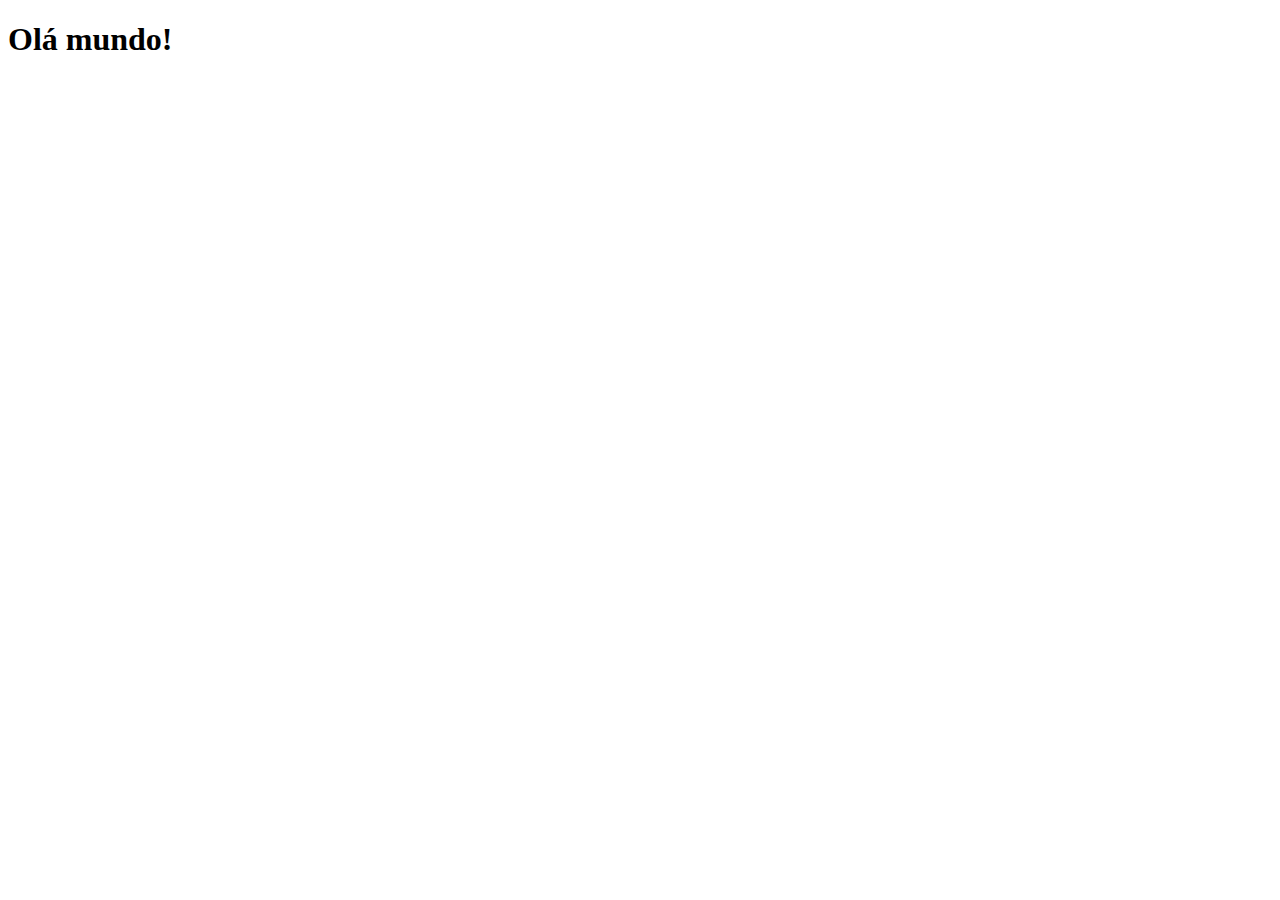
==== index.html @ 57ca1bfc "Add files via upload" ====
<!DOCTYPE html>
<html lang="en">
<head>
    <meta charset="UTF-8">
    <meta http-equiv="X-UA-Compatible" content="IE=edge">
    <meta name="viewport" content="width=device-width, initial-scale=1.0">
    <link rel="stylesheet" href="style.css">
    <title>Document</title>
</head>
<body>
    <h1>Olá mundo!</h1>
    
</body>
</html>
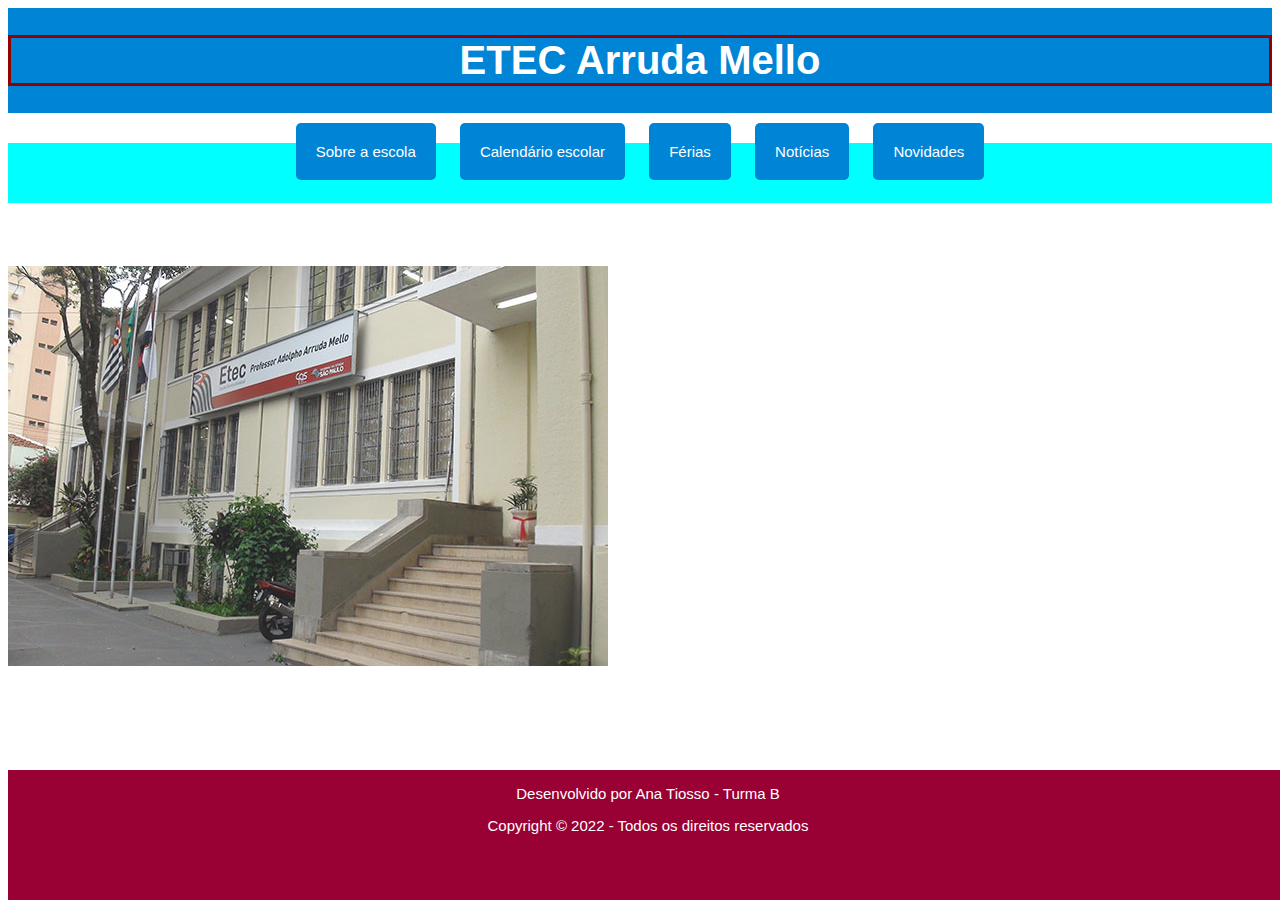
==== commit 2d6df0e9: "Add files via upload" ====
--- a/index.html
+++ b/index.html
@@ -1,14 +1,32 @@
 <!DOCTYPE html>
-<html lang="en">
+<html lang="pt-BR">
 <head>
     <meta charset="UTF-8">
-    <meta http-equiv="X-UA-Compatible" content="IE=edge">
-    <meta name="viewport" content="width=device-width, initial-scale=1.0">
     <link rel="stylesheet" href="style.css">
-    <title>Document</title>
+    <title>ETEC</title>
 </head>
 <body>
-    <h1>Olá mundo!</h1>
+    <header>
+        <h1>ETEC Arruda Mello</h1>
+    </header>
+    <nav class="menu">
+        <ul>
+        <li><a href="https://www.etecarrudamello.com/">Sobre a escola</a></li>
+        <li><a href="https://www.etecarrudamello.com/_files/ugd/f7ea66_f4cc944accfd429ca77730ffbab34e11.pdf">Calendário escolar</a></li>
+        <li><a href="#">Férias</a></li>
+        <li><a href="#">Notícias</a></li>
+        <li><a href="#">Novidades</a></li>
+        </ul>
+    </nav>
     
+    <div class="div-cont"> 
+    </div>
+    <main>
+        <img src="etecs.png">
+    </main>
+    <footer>
+        <p>Desenvolvido por Ana Tiosso - Turma B</p>
+        <p>Copyright © 2022 - Todos os direitos reservados</p>
+    </footer>
 </body>
 </html>--- a/style.css
+++ b/style.css
@@ -0,0 +1,97 @@
+*{
+    font-family:'Gill Sans', 'Gill Sans MT', Calibri, 'Trebuchet MS', sans-serif;
+    font-size:15px;
+    /* background-color: rgb(255, 255, 255); */
+}
+
+main img{
+    opacity: 89%;
+ 
+
+}
+.div-cont{
+    width: 70%;
+    margin-top: 5%;
+    margin-left: 15%;
+    margin-bottom: 5%;
+}
+
+header{
+    width: 100%;
+    height: 100px;
+    padding: 0;
+    display: table;
+    background-color: rgb(0, 132, 214);
+}
+
+header h1{
+    font-size: 40px;
+    text-align: center;
+    border: rgb(0, 132, 214);
+    border-width: medium;
+    border-style: solid;
+    border-color: rgb(146, 0, 0);
+    color: #FFF;
+    font-family:Arial, Helvetica, sans-serif;
+}
+.menu{
+    text-align: center;
+    margin-top: 30px;
+    background-color: aqua;
+    height: 60px;
+    
+}
+
+.menu ul{
+    margin: 0;
+    padding:0;
+}
+
+.menu li {
+    list-style: none; 
+    margin: 10px;
+    display: inline;
+    justify-content: center;
+    align-items: center;
+}
+
+.menu li a {
+    padding: 20px; 
+    margin:0;
+    border: 0px solid #f00; 
+    background: rgb(0, 132, 214);
+    text-decoration: none;
+    color:#FFF;
+    border-radius:5px;
+    width: 100%;
+    justify-content: center;
+    align-items: center;
+}
+
+.menu ul{
+    list-style: none;
+    padding: 0;
+    margin: 0 auto;
+}
+
+.menu ul li{
+    display: inline;
+}
+
+.menu ul li a:hover{
+    background-color: rgb(255, 112, 99);
+}
+
+footer{
+    color: #FFF;
+    width: 100%;
+    height: 130px;
+    background-color: #903;
+    position: absolute;
+	bottom: 0;
+}
+
+footer p{
+    text-align: center;
+    background-color: #903;
+}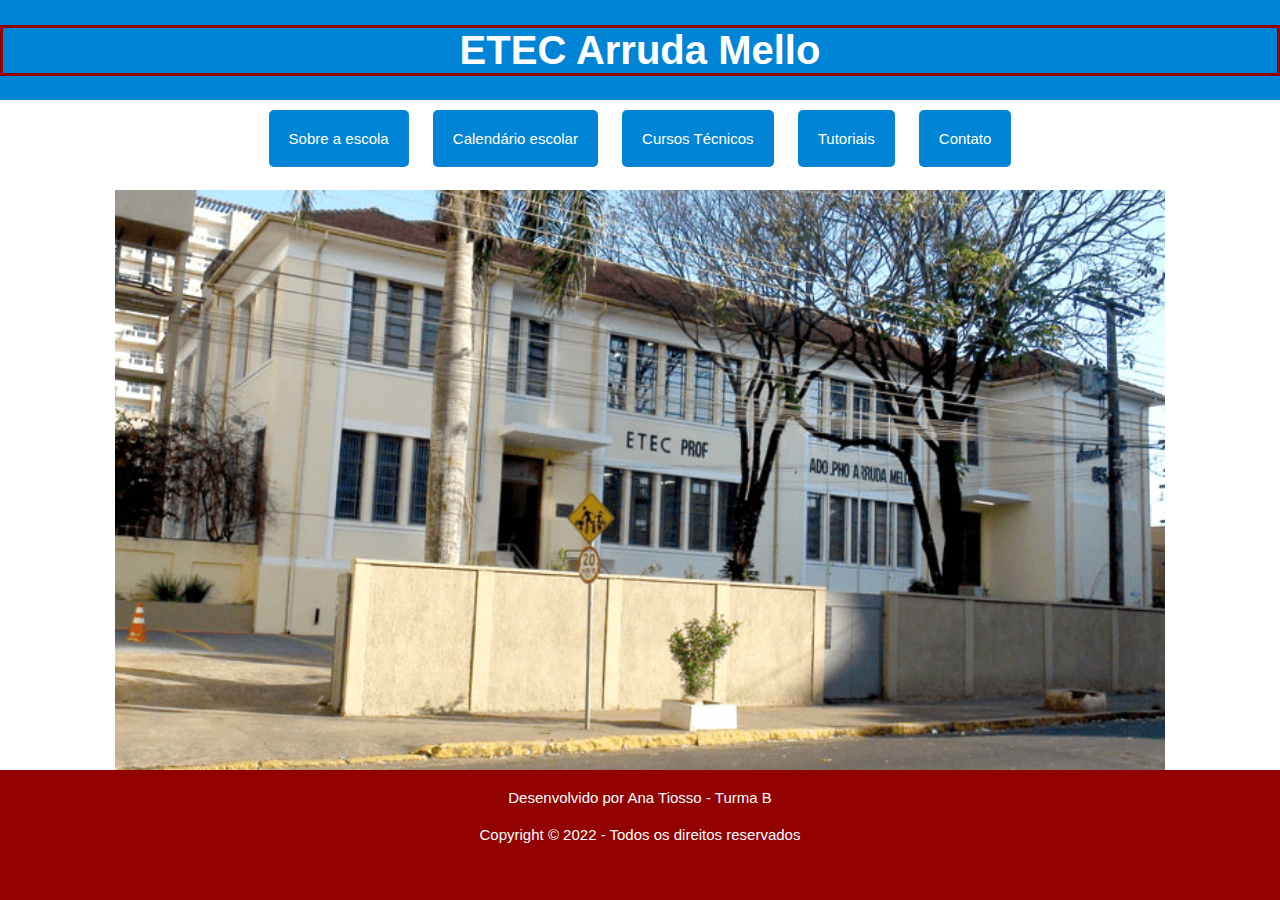
==== commit f3c279d5: "Add files via upload" ====
--- a/index.html
+++ b/index.html
@@ -3,7 +3,7 @@
 <head>
     <meta charset="UTF-8">
     <link rel="stylesheet" href="style.css">
-    <title>ETEC</title>
+    <title>ETEC Arruda Mello</title>
 </head>
 <body>
     <header>
@@ -13,19 +13,18 @@
         <ul>
         <li><a href="https://www.etecarrudamello.com/">Sobre a escola</a></li>
         <li><a href="https://www.etecarrudamello.com/_files/ugd/f7ea66_f4cc944accfd429ca77730ffbab34e11.pdf">Calendário escolar</a></li>
-        <li><a href="#">Férias</a></li>
-        <li><a href="#">Notícias</a></li>
-        <li><a href="#">Novidades</a></li>
+        <li><a href="cursos.html">Cursos Técnicos</a></li>
+        <li><a href="https://www.etecarrudamello.com/tutoriais">Tutoriais</a></li>
+        <li><a href="https://www.etecarrudamello.com/contato">Contato</a></li>
         </ul>
     </nav>
     
-    <div class="div-cont"> 
-    </div>
-    <main>
-        <img src="etecs.png">
+    <main class="fundo-escola">
+        <img class="fotos" src="etecs2.png">
     </main>
+
     <footer>
-        <p>Desenvolvido por Ana Tiosso - Turma B</p>
+        <br><p>Desenvolvido por Ana Tiosso - Turma B</p><br>
         <p>Copyright © 2022 - Todos os direitos reservados</p>
     </footer>
 </body>
--- a/style.css
+++ b/style.css
@@ -1,31 +1,45 @@
+
 *{
     font-family:'Gill Sans', 'Gill Sans MT', Calibri, 'Trebuchet MS', sans-serif;
     font-size:15px;
+    margin: 0;
+    
     /* background-color: rgb(255, 255, 255); */
 }
 
-main img{
-    opacity: 89%;
- 
-
-}
-.div-cont{
-    width: 70%;
-    margin-top: 5%;
-    margin-left: 15%;
-    margin-bottom: 5%;
+main h1{
+    display: flex;
+    align-items: center;
+    justify-content: center;
+    font-size: 30px;
+    text-align: center;
 }
 
+.uls{
+    display: flex;
+    flex-direction: column;
+    align-items: center;
+    }
+
+.lis{
+    text-align: center;
+    height: 30px;
+    display: flex;
+}
+
+
 header{
-    width: 100%;
-    height: 100px;
+    display: flex;
+    height: 100px; 
     padding: 0;
-    display: table;
+    align-items: center;
+    justify-content: center;
     background-color: rgb(0, 132, 214);
 }
 
 header h1{
     font-size: 40px;
+    width: 100%;
     text-align: center;
     border: rgb(0, 132, 214);
     border-width: medium;
@@ -37,7 +51,6 @@
 .menu{
     text-align: center;
     margin-top: 30px;
-    background-color: aqua;
     height: 60px;
     
 }
@@ -86,12 +99,35 @@
     color: #FFF;
     width: 100%;
     height: 130px;
-    background-color: #903;
+    background-color: rgb(146, 0, 0);
     position: absolute;
 	bottom: 0;
+
 }
 
 footer p{
+    display: flex;
     text-align: center;
-    background-color: #903;
+    align-items: center;
+    justify-content: center;
+    background-color:rgb(146, 0, 0);
+    height: 20px;
+}
+
+.fundo-escola{
+    display: flex;
+    align-items: center;
+    justify-content: center;
+    /* width: 100%;
+    height: 680px; */
+}
+
+.fotos{
+    width: 1050px;
+}
+
+.botaovoltar{
+    height: 40px;
+    width: 110px;
+    margin-left: 615px;
 }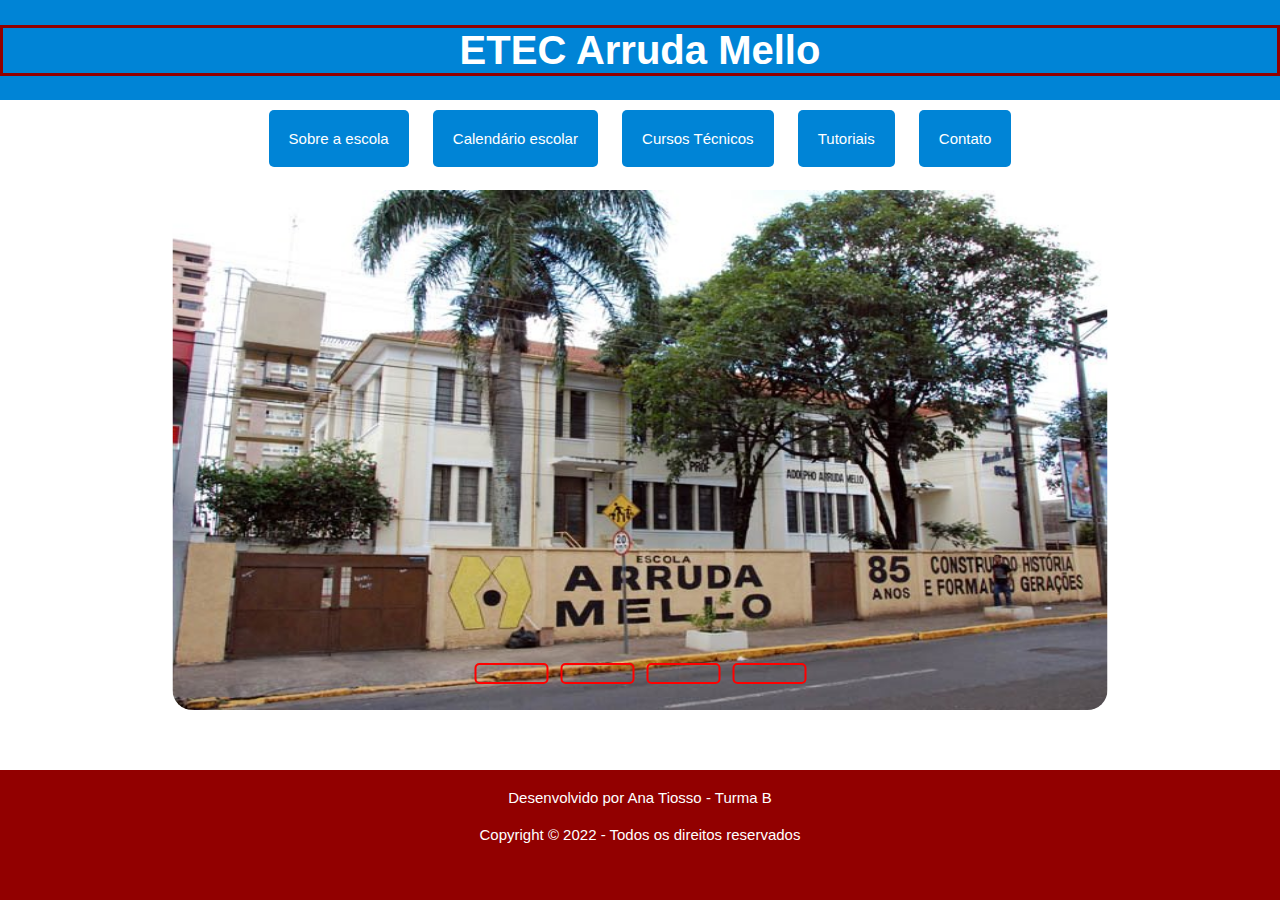
==== commit 9c94a5f9: "Add files via upload" ====
--- a/index.html
+++ b/index.html
@@ -18,10 +18,38 @@
         <li><a href="https://www.etecarrudamello.com/contato">Contato</a></li>
         </ul>
     </nav>
-    
-    <main class="fundo-escola">
-        <img class="fotos" src="etecs2.png">
-    </main>
+
+    <div class="content">
+        <div class="slides">
+            <input type="radio" name="slide" id="slide1" checked>
+            <input type="radio" name="slide" id="slide2">
+            <input type="radio" name="slide" id="slide3">
+            <input type="radio" name="slide" id="slide4">
+
+
+            <div class="slide s1">
+                <img src="etcss.png" alt="ETEC ARRUDA MELLO">
+            </div>
+            <div class="slide">
+                <img src="etcc.png" alt="ETEC ARRUDA MELLO">
+            </div>
+            <div class="slide">
+                <img src="etecs2.png" alt="ETEC ARRUDA MELLO">
+            </div>
+            <div class="slide">
+                <img src="etecantiga.png" alt="ETEC ARRUDA MELLO">
+            </div>
+        </div>
+
+        <div class="navigation">
+            <label class="bar" for="slide1"></label>
+            <label class="bar" for="slide2"></label>
+            <label class="bar" for="slide3"></label>
+            <label class="bar" for="slide4"></label>
+
+        </div>
+
+    </div>
 
     <footer>
         <br><p>Desenvolvido por Ana Tiosso - Turma B</p><br>
--- a/style.css
+++ b/style.css
@@ -1,10 +1,86 @@
 
 *{
     font-family:'Gill Sans', 'Gill Sans MT', Calibri, 'Trebuchet MS', sans-serif;
-    font-size:15px;
+    font-size:15px;    
     margin: 0;
-    
     /* background-color: rgb(255, 255, 255); */
+}
+body{
+    margin: 0;
+    padding: 0;
+    height: 100vh;
+    width: 100vw;
+}
+
+.content{
+    height: 520px;
+    width: 935px;
+    border-radius: 20px;
+    overflow: hidden;
+    position: absolute;
+    top: 50%;
+    left: 50%;
+    transform: translate(-50%,-50%);
+}
+
+.navigation{
+    position: absolute;
+    bottom: 20px;
+    left: 50%;
+    transform: translate(-50%);
+    display: flex;
+
+}
+
+.bar{
+    width: 70px;
+    height: 17px;
+    border: 2px solid #f00;
+    margin: 6px;
+    border-radius: 5px;
+    cursor: pointer;
+    transition: .4s;
+}
+
+.bar:hover{
+    background-color: rgb(0, 132, 214);
+}
+
+input{
+    display: none;
+}
+
+.slides{
+    display: flex;
+    width: 400%;
+    height: 100%;
+}
+
+.slide{
+    width: 25%;
+    transition: .6s;
+
+}
+
+.slide img{
+    width: 100%;
+    height: 100%;
+}
+
+#slide1:checked ~ .s1{
+    margin-left: 0;
+}
+
+#slide2:checked ~ .s1{
+    margin-left: -25%;
+}
+
+#slide3:checked ~ .s1{
+    margin-left: -50%;
+}
+
+#slide4:checked ~ .s1{
+    margin-left: -75%;
 }
 
 main h1{
